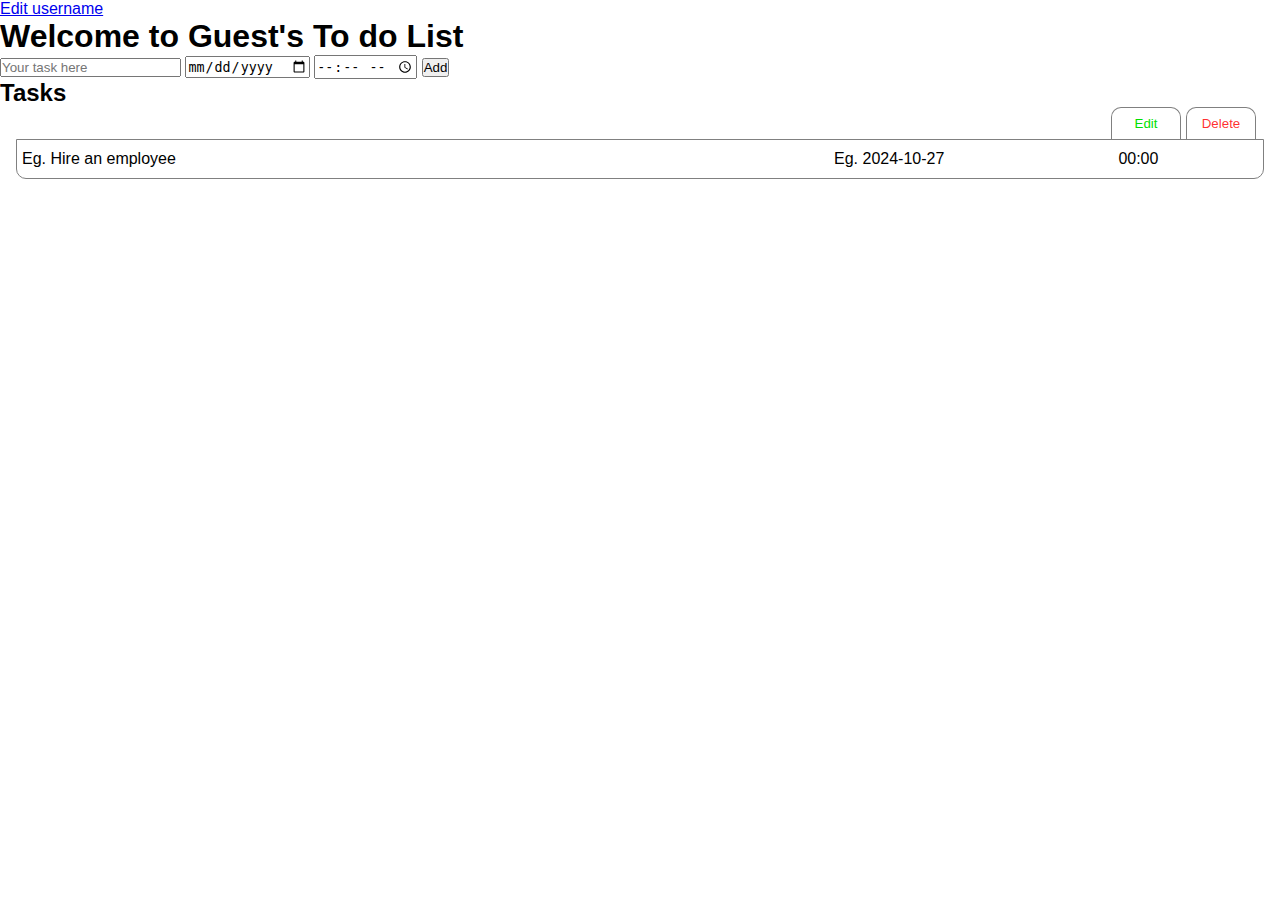
==== home.html @ 87dbb477 "Add username input on index.html" ====
<!DOCTYPE html>
<html lang="en">
<head>
  <meta charset="UTF-8">
  <meta name="viewport" content="width=device-width, initial-scale=1.0">
  <title>To Do List with JavaScript</title>
  <link rel="stylesheet" href="styles/home.css">
</head>
<body>
  <div class="welcome-mess"></div>
  <input placeholder="Your task here" class="task-input" maxlength="50">
  <input type="date" class="js-duedate-input">
  <input type="time" class="js-time-input">
  <button onclick="addToInput();">Add</button>
  <h2>Tasks</h2>
  <div class="js-tasks">
  </div>

  <script src="js/home.js"></script>
  <script src="js/index.js"></script>
</body>
</html>
---- styles/home.css ----
*{
  margin: 0;
  padding: 0;
}
body{
  font-family: Arial, Helvetica, sans-serif;
}
.default-tasks{
  display: flex;
  align-items: center;
  justify-content: center;
  margin: 20px;
  height: 300px;
  border: 1px solid gray;
  border-radius: 10px;
}
.tasks{
  display: grid;
  grid-template-columns: 60% 20% 20%;
  border: 1px solid gray;
  margin: 1rem;
  border-radius: 0px 0px 10px 10px;
  align-items: center;
  justify-content: space-between;
  overflow: hidden;
  text-align: center;
}
.tasks p{
  padding: 10px 5px;
}
.tasks p:nth-child(1){
  text-align: left;
}
.buttons{
  display: flex;
  align-items: center;
  justify-content: flex-end;
  margin-bottom: -16px;
  padding-right: 24px;
  gap: 5px;
}
.delete-button,
.edit-button{
  background-color: transparent;
  border: 1px solid gray;
  border-bottom: none;
  padding: 8px 10px;
  width: 70px;
  border-radius: 10px 10px 0px 0px;
  color: rgba(255, 0, 0, 0.826);
}
.edit-button{
  color: rgb(0, 224, 0);
}
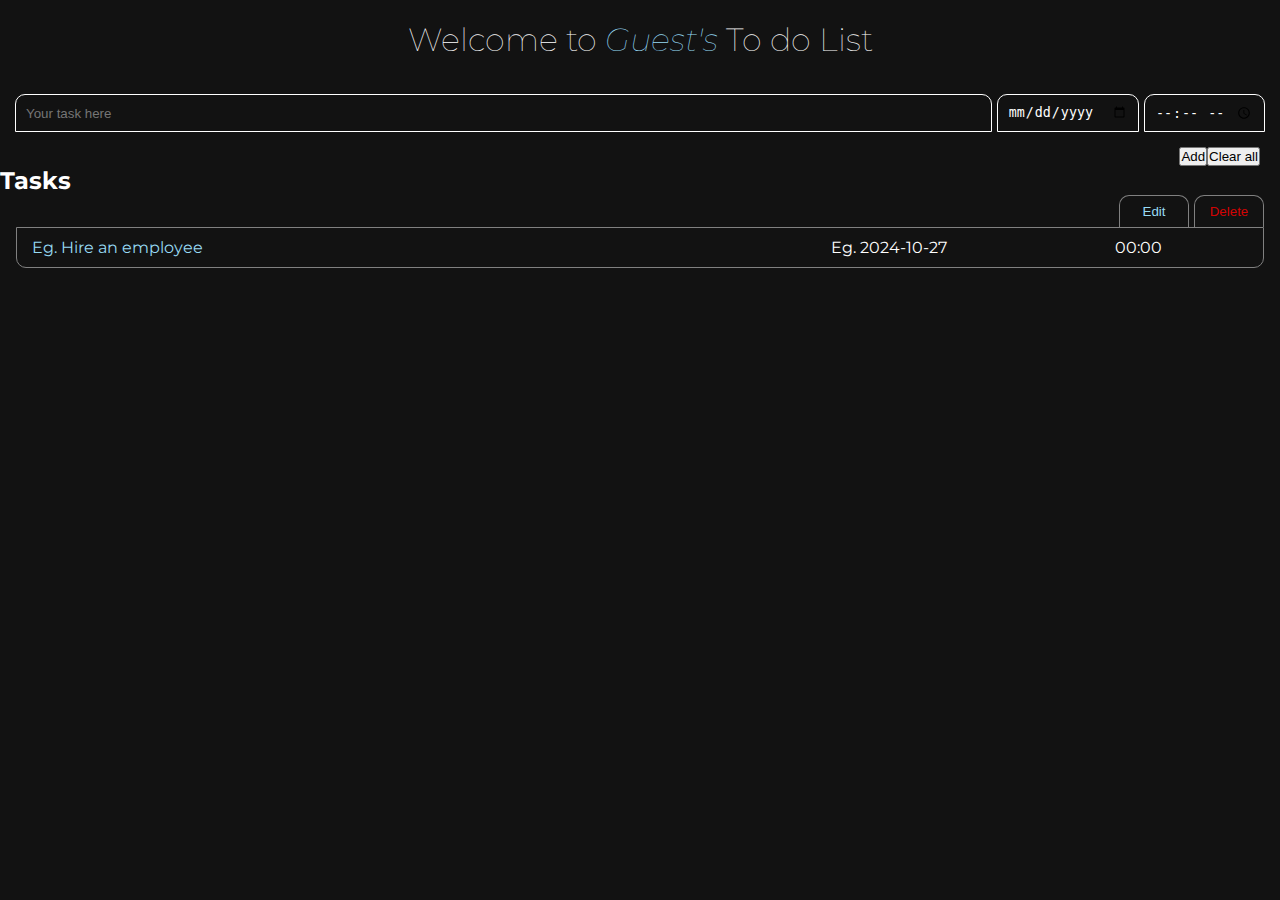
==== commit b3e968f3: "Add some styles" ====
--- a/home.html
+++ b/home.html
@@ -3,15 +3,26 @@
 <head>
   <meta charset="UTF-8">
   <meta name="viewport" content="width=device-width, initial-scale=1.0">
+  <link rel="preconnect" href="https://fonts.googleapis.com">
+  <link rel="preconnect" href="https://fonts.gstatic.com" crossorigin>
+  <link href="https://fonts.googleapis.com/css2?family=Montserrat:ital,wght@0,100..900;1,100..900&display=swap" 
+  rel="stylesheet">
+  <link rel="stylesheet" href="https://cdnjs.cloudflare.com/ajax/libs/font-awesome/6.6.0/css/all.min.css" integrity="sha512-Kc323vGBEqzTmouAECnVceyQqyqdsSiqLQISBL29aUW4U/M7pSPA/gEUZQqv1cwx4OnYxTxve5UMg5GT6L4JJg==" crossorigin="anonymous" referrerpolicy="no-referrer" />
+
   <title>To Do List with JavaScript</title>
   <link rel="stylesheet" href="styles/home.css">
 </head>
 <body>
   <div class="welcome-mess"></div>
-  <input placeholder="Your task here" class="task-input" maxlength="50">
-  <input type="date" class="js-duedate-input">
-  <input type="time" class="js-time-input">
-  <button onclick="addToInput();">Add</button>
+  <div class="task-input-div">
+    <input placeholder="Your task here" class="task-input" maxlength="50">
+    <input type="date" class="js-duedate-input">
+    <input type="time" class="js-time-input">
+  </div>
+  <div class="task-input-buttons">
+    <button onclick="addToInput();">Add</button>
+    <button>Clear all</button>
+  </div>
   <h2>Tasks</h2>
   <div class="js-tasks">
   </div>
--- a/styles/home.css
+++ b/styles/home.css
@@ -3,7 +3,9 @@
   padding: 0;
 }
 body{
-  font-family: Arial, Helvetica, sans-serif;
+  background-color: #121212;
+  font-family: Montserrat, Arial;
+  color: white;
 }
 .default-tasks{
   display: flex;
@@ -11,8 +13,54 @@
   justify-content: center;
   margin: 20px;
   height: 300px;
-  border: 1px solid gray;
+  border: 1px solid white;
   border-radius: 10px;
+}
+.welcome-mess{
+  display: flex;
+  justify-content: center;
+  align-items: center;
+  text-align: center;
+  padding: 20px;
+  position: relative;
+}
+.welcome-mess h1{
+  font-weight: lighter;
+}
+.welcome-mess a{
+  position: absolute;
+  color: white;
+  font-size: 1.1rem;
+  left: 15px;
+  bottom: 25px;
+}
+.welcome-mess em{
+  color: #97dbf4;
+}
+.task-input-div{
+  display: flex;
+  margin: 15px;
+  gap: 5px;
+}
+/* @media (max-width: 400px){
+  .task-input-div{
+    flex-direction: column;
+  }
+} */
+.task-input-div input{
+  background-color: transparent;
+  border: 1px solid white;
+  padding: 8px 10px;
+  border-radius: 10px 10px 0px 0px;
+  color: white;
+}
+.task-input-div input:nth-child(1){
+  width: 80%;
+}
+.task-input-buttons{
+  display: flex;
+  justify-content: flex-end;
+  margin-right: 20px;
 }
 .tasks{
   display: grid;
@@ -30,13 +78,15 @@
 }
 .tasks p:nth-child(1){
   text-align: left;
+  padding-left: 15px;
+  color: #97dbf4;
 }
 .buttons{
   display: flex;
   align-items: center;
   justify-content: flex-end;
   margin-bottom: -16px;
-  padding-right: 24px;
+  padding-right: 16px;
   gap: 5px;
 }
 .delete-button,
@@ -50,5 +100,5 @@
   color: rgba(255, 0, 0, 0.826);
 }
 .edit-button{
-  color: rgb(0, 224, 0);
+  color: #97dbf4;
 }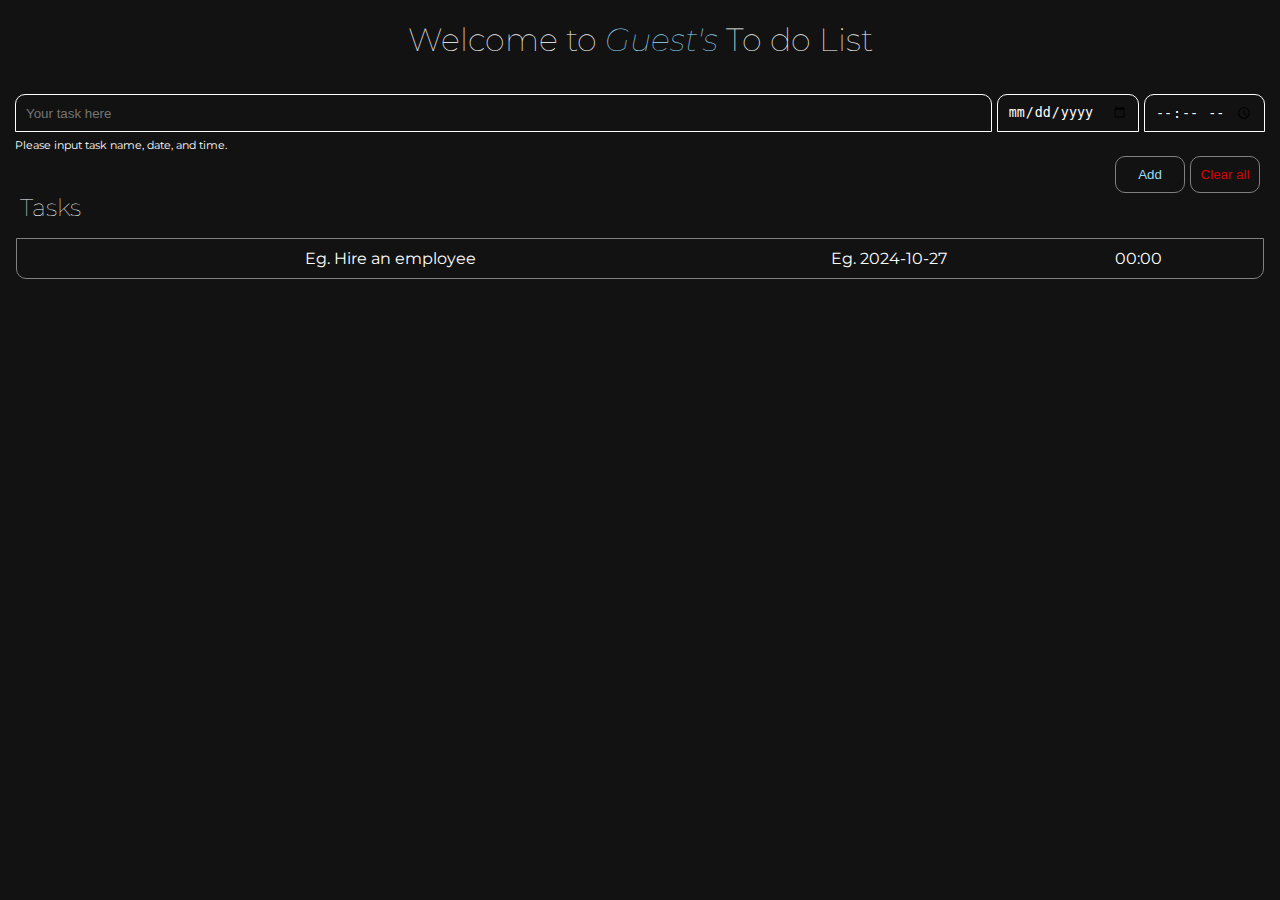
==== commit b7ae15c3: "add more styles and hover effects" ====
--- a/home.html
+++ b/home.html
@@ -16,14 +16,15 @@
   <div class="welcome-mess"></div>
   <div class="task-input-div">
     <input placeholder="Your task here" class="task-input" maxlength="50">
+    <p class="name-label">Please input task name, date, and time.</p>
     <input type="date" class="js-duedate-input">
     <input type="time" class="js-time-input">
   </div>
   <div class="task-input-buttons">
-    <button onclick="addToInput();">Add</button>
-    <button>Clear all</button>
+    <button onclick="addToInput();" class="add-button">Add</button>
+    <button class="clear-button">Clear all</button>
   </div>
-  <h2>Tasks</h2>
+  <h2 class="task-title">Tasks</h2>
   <div class="js-tasks">
   </div>
 
--- a/styles/home.css
+++ b/styles/home.css
@@ -41,12 +41,8 @@
   display: flex;
   margin: 15px;
   gap: 5px;
+  position: relative;
 }
-/* @media (max-width: 400px){
-  .task-input-div{
-    flex-direction: column;
-  }
-} */
 .task-input-div input{
   background-color: transparent;
   border: 1px solid white;
@@ -57,10 +53,36 @@
 .task-input-div input:nth-child(1){
   width: 80%;
 }
+.name-label,
+.date-label,
+.time-label{
+  position: absolute;
+  bottom: -20px;
+  font-size: 0.7rem;
+}
 .task-input-buttons{
   display: flex;
   justify-content: flex-end;
   margin-right: 20px;
+  margin-top: 24px;
+  gap: 5px;
+}
+.task-input-buttons button{
+  background-color: transparent;
+  border: 1px solid gray;
+  padding: 10px 8px;
+  width: 70px;
+  border-radius: 10px;
+}
+.add-button{
+  color: #97dbf4;
+}
+.clear-button{
+  color: rgba(255, 0, 0, 0.826);
+}
+.task-title{
+  margin: 0px 20px;
+  font-weight: lighter;
 }
 .tasks{
   display: grid;
@@ -70,8 +92,9 @@
   border-radius: 0px 0px 10px 10px;
   align-items: center;
   justify-content: space-between;
-  overflow: hidden;
   text-align: center;
+  transition: all ease-in-out 0.25s;
+  position: relative;
 }
 .tasks p{
   padding: 10px 5px;
@@ -79,19 +102,17 @@
 .tasks p:nth-child(1){
   text-align: left;
   padding-left: 15px;
-  color: #97dbf4;
 }
 .buttons{
-  display: flex;
-  align-items: center;
-  justify-content: flex-end;
-  margin-bottom: -16px;
-  padding-right: 16px;
+  display: none;
   gap: 5px;
+  position: absolute;
+  right: 0px;
+  top: -34px;
 }
 .delete-button,
 .edit-button{
-  background-color: transparent;
+  background-color: #121212;
   border: 1px solid gray;
   border-bottom: none;
   padding: 8px 10px;
@@ -101,4 +122,12 @@
 }
 .edit-button{
   color: #97dbf4;
+}
+.tasks:hover{
+  background-color: #97dbf4;
+  color: black;
+  transform: scale(1.01);
+}
+.tasks:hover .buttons {
+  display: flex;
 }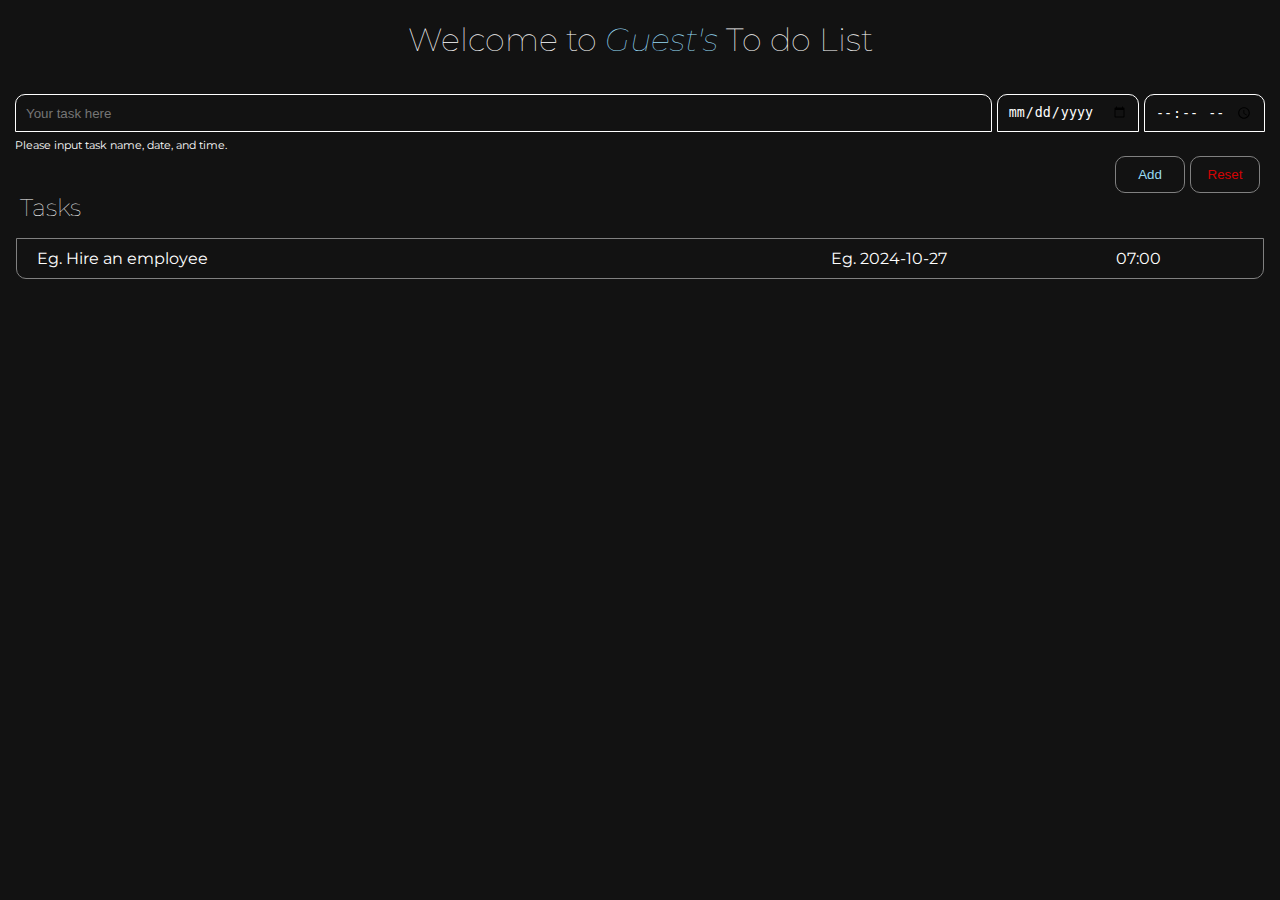
==== commit 15c2a424: "Add clear all/reset function" ====
--- a/home.html
+++ b/home.html
@@ -22,7 +22,7 @@
   </div>
   <div class="task-input-buttons">
     <button onclick="addToInput();" class="add-button">Add</button>
-    <button class="clear-button">Clear all</button>
+    <button onclick="clearTasks();" class="clear-button">Reset</button>
   </div>
   <h2 class="task-title">Tasks</h2>
   <div class="js-tasks">
--- a/styles/home.css
+++ b/styles/home.css
@@ -99,9 +99,9 @@
 .tasks p{
   padding: 10px 5px;
 }
-.tasks p:nth-child(1){
+.js-task-name{
   text-align: left;
-  padding-left: 15px;
+  margin-left: 15px;
 }
 .buttons{
   display: none;
@@ -109,6 +109,7 @@
   position: absolute;
   right: 0px;
   top: -34px;
+  transition: all ease-in-out 0.25s;
 }
 .delete-button,
 .edit-button{
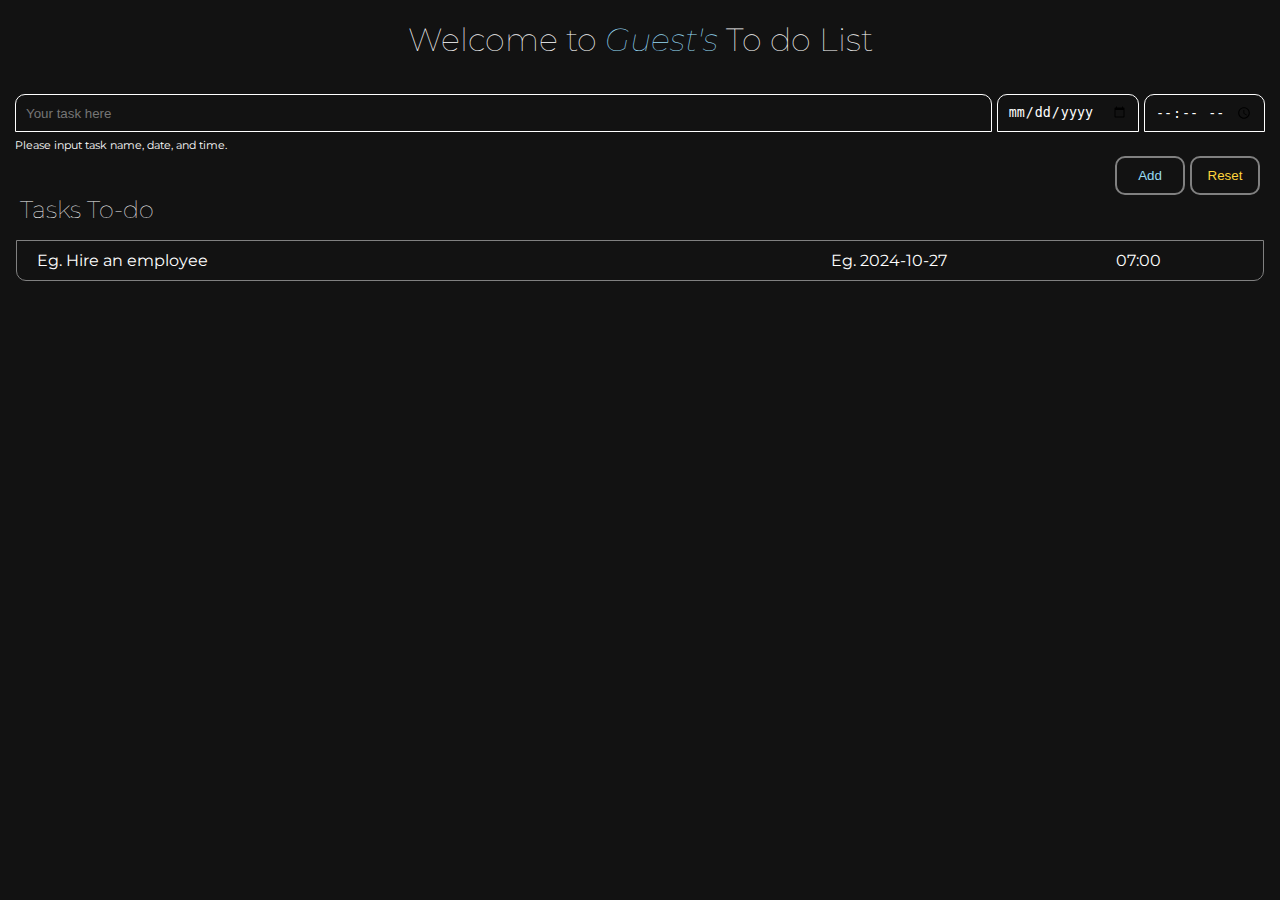
==== commit f0ae054e: "Improve for loop method" ====
--- a/home.html
+++ b/home.html
@@ -24,7 +24,7 @@
     <button onclick="addToInput();" class="add-button">Add</button>
     <button onclick="clearTasks();" class="clear-button">Reset</button>
   </div>
-  <h2 class="task-title">Tasks</h2>
+  <h2 class="task-title">Tasks To-do</h2>
   <div class="js-tasks">
   </div>
 
--- a/styles/home.css
+++ b/styles/home.css
@@ -69,16 +69,26 @@
 }
 .task-input-buttons button{
   background-color: transparent;
-  border: 1px solid gray;
+  border: 2px solid gray;
   padding: 10px 8px;
   width: 70px;
   border-radius: 10px;
 }
 .add-button{
   color: #97dbf4;
+  transition: all ease-in-out .25s;
+}
+.add-button:hover{
+  background-color: #97dbf4;
+  color: #121212;
 }
 .clear-button{
-  color: rgba(255, 0, 0, 0.826);
+  color: #FFD43B;
+  transition: all ease-in-out .25s;
+}
+.clear-button:hover{
+  background-color: #FFD43B;
+  color: #121212;
 }
 .task-title{
   margin: 0px 20px;
@@ -108,26 +118,38 @@
   gap: 5px;
   position: absolute;
   right: 0px;
-  top: -34px;
+  top: -36px;
   transition: all ease-in-out 0.25s;
 }
 .delete-button,
 .edit-button{
   background-color: #121212;
-  border: 1px solid gray;
+  border: 2px solid gray;
   border-bottom: none;
   padding: 8px 10px;
   width: 70px;
   border-radius: 10px 10px 0px 0px;
-  color: rgba(255, 0, 0, 0.826);
 }
 .edit-button{
   color: #97dbf4;
+  transition: all ease-in-out .25s;
+}
+.edit-button:hover{
+  background-color: #97dbf4;
+  color: #121212;
+}
+.delete-button{
+  color: #FFD43B;
+  transition: all ease-in-out .25s;
+}
+.delete-button:hover{
+  background-color: #FFD43B;
+  color: #121212;
 }
 .tasks:hover{
-  background-color: #97dbf4;
-  color: black;
+  color: #FFD43B;
   transform: scale(1.01);
+  border: 2px solid #FFD43B;
 }
 .tasks:hover .buttons {
   display: flex;
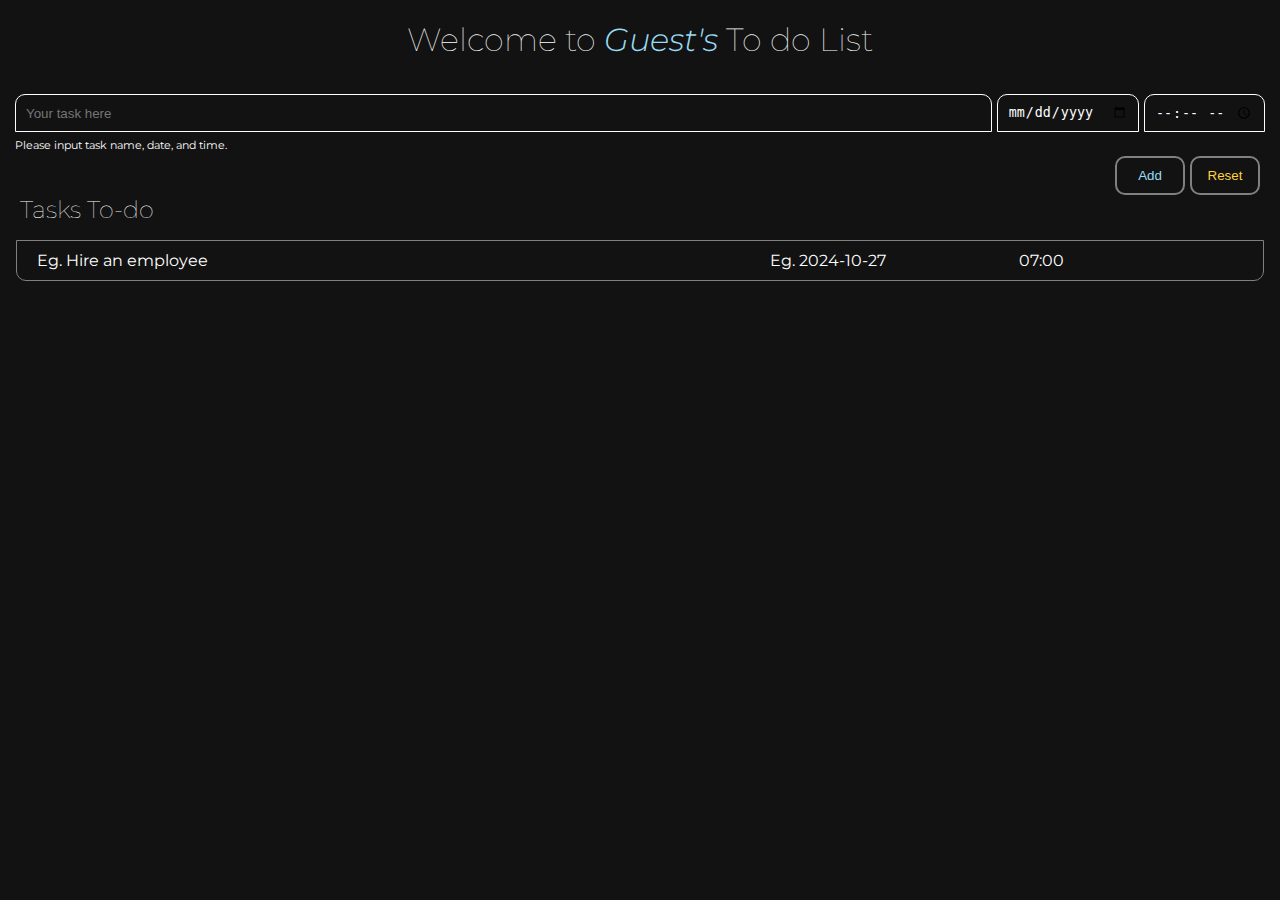
==== commit e9a61e87: "Add comments" ====
--- a/home.html
+++ b/home.html
@@ -8,27 +8,31 @@
   <link href="https://fonts.googleapis.com/css2?family=Montserrat:ital,wght@0,100..900;1,100..900&display=swap" 
   rel="stylesheet">
   <link rel="stylesheet" href="https://cdnjs.cloudflare.com/ajax/libs/font-awesome/6.6.0/css/all.min.css" integrity="sha512-Kc323vGBEqzTmouAECnVceyQqyqdsSiqLQISBL29aUW4U/M7pSPA/gEUZQqv1cwx4OnYxTxve5UMg5GT6L4JJg==" crossorigin="anonymous" referrerpolicy="no-referrer" />
-
   <title>To Do List with JavaScript</title>
   <link rel="stylesheet" href="styles/home.css">
 </head>
 <body>
   <div class="welcome-mess"></div>
+  <!--Continer for inputs-->
   <div class="task-input-div">
-    <input placeholder="Your task here" class="task-input" maxlength="50">
+    <!--Task name input-->
+    <input placeholder="Your task here" class="task-input" maxlength="60">
     <p class="name-label">Please input task name, date, and time.</p>
+    <!--Date and time Input-->
     <input type="date" class="js-duedate-input">
     <input type="time" class="js-time-input">
   </div>
+  <!--Container for buttons-->
   <div class="task-input-buttons">
-    <button onclick="addToInput();" class="add-button">Add</button>
-    <button onclick="clearTasks();" class="clear-button">Reset</button>
+    <button class="add-button">Add</button>
+    <button class="clear-button">Reset</button>
   </div>
   <h2 class="task-title">Tasks To-do</h2>
+  <!--Containter for Tasks List-->
   <div class="js-tasks">
   </div>
 
+  <!--Script for home.html-->
   <script src="js/home.js"></script>
-  <script src="js/index.js"></script>
 </body>
 </html>--- a/styles/home.css
+++ b/styles/home.css
@@ -36,6 +36,7 @@
 }
 .welcome-mess em{
   color: #97dbf4;
+  font-weight:300;
 }
 .task-input-div{
   display: flex;
@@ -49,6 +50,11 @@
   padding: 8px 10px;
   border-radius: 10px 10px 0px 0px;
   color: white;
+}
+.task-input-div input:focus{
+  color: #97dbf4;
+  outline: none;
+  border: 2px solid #FFD43B;
 }
 .task-input-div input:nth-child(1){
   width: 80%;
@@ -102,7 +108,6 @@
   border-radius: 0px 0px 10px 10px;
   align-items: center;
   justify-content: space-between;
-  text-align: center;
   transition: all ease-in-out 0.25s;
   position: relative;
 }
@@ -147,9 +152,9 @@
   color: #121212;
 }
 .tasks:hover{
-  color: #FFD43B;
+  color: #97dbf4;
   transform: scale(1.01);
-  border: 2px solid #FFD43B;
+  border: 2px solid #97dbf4;
 }
 .tasks:hover .buttons {
   display: flex;
